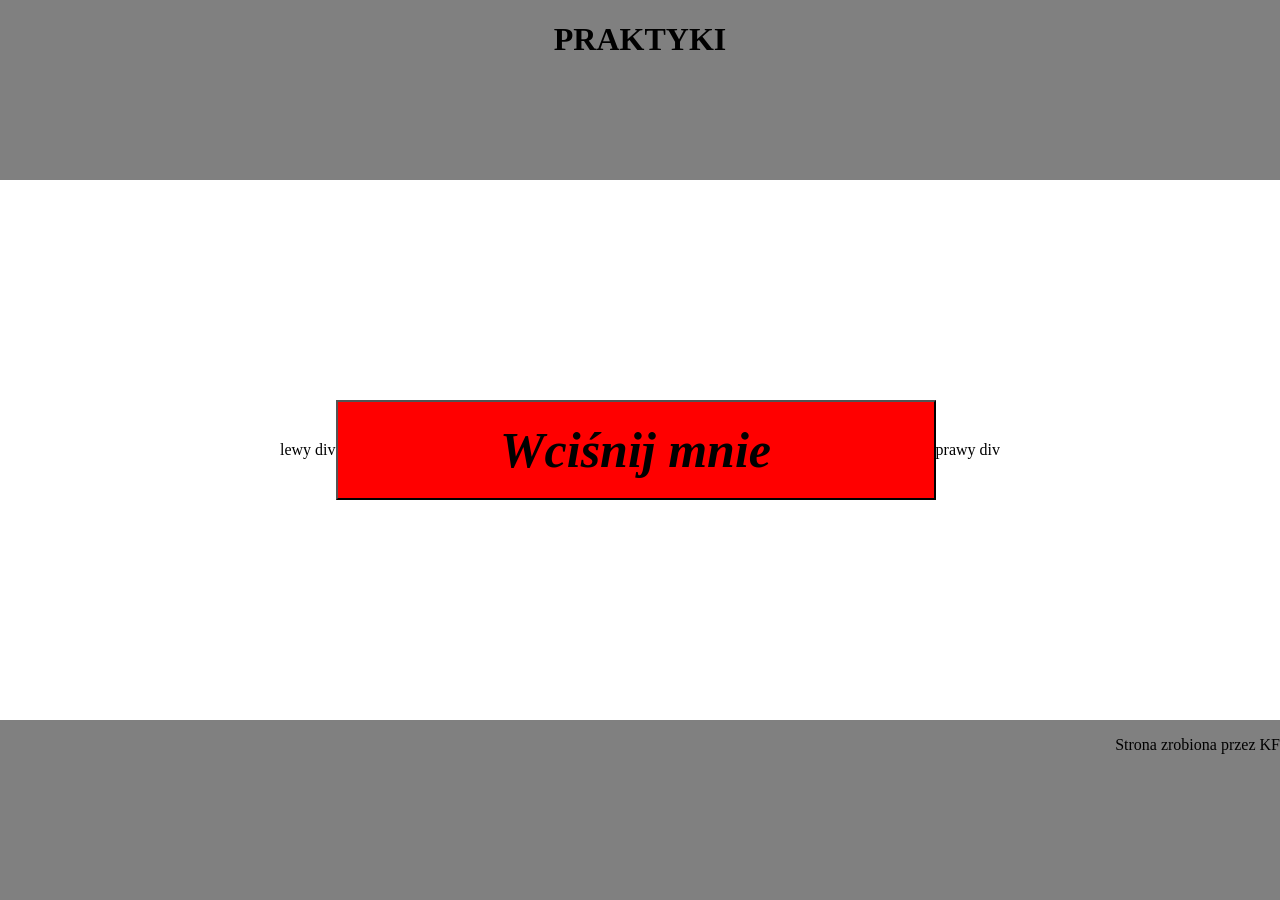
==== index.html @ 89f94a01 "Add layout with left, center, and right divs" ====
<!DOCTYPE html>
<head>
  <title> praktyki </title>
  <link rel="stylesheet" href="style.css">
</head>
<body>
  <header>
    <h1>PRAKTYKI</h1>
  </header>
  <!----------------------->
  <main>
    <div id="left">
      <p>lewy div</p>
    </div>
    <div id="center">
      <button id="guzik1"><b><i>Wciśnij mnie</i></b></button>
    </div>
    <div id="right">
      <p>prawy div</p>
    </div>
  </main>
  <!------------------------>
  <footer>
    <p>Strona zrobiona przez KF</p>
  </footer>
  
  
</body>
</html>
---- style.css ----
body {
  height: 100vh;
  margin: 0;
  display: flex;
  flex-direction: column;
}

header {
  flex: 2;
  background: gray;
  color: black;
  text-align: center;
}

main {
  flex: 6;
  background: white;
  color: black;

  display: flex;
  justify-content: center;
  align-items: center;
}

footer {
  flex: 2;
  background: gray;
  color: black;
  text-align: right;
}

#guzik1 {
  width: 600px;
  height: 100px;
  background: red;
  color: black;
  font-size: 50px;
  font-family: "Comic Sans MS", "Comic Sans", cursive;
}
#guzik1:hover {
  background: blue;
  color: white;
  font-size: 30px;
  transform: scale(0.5);
}
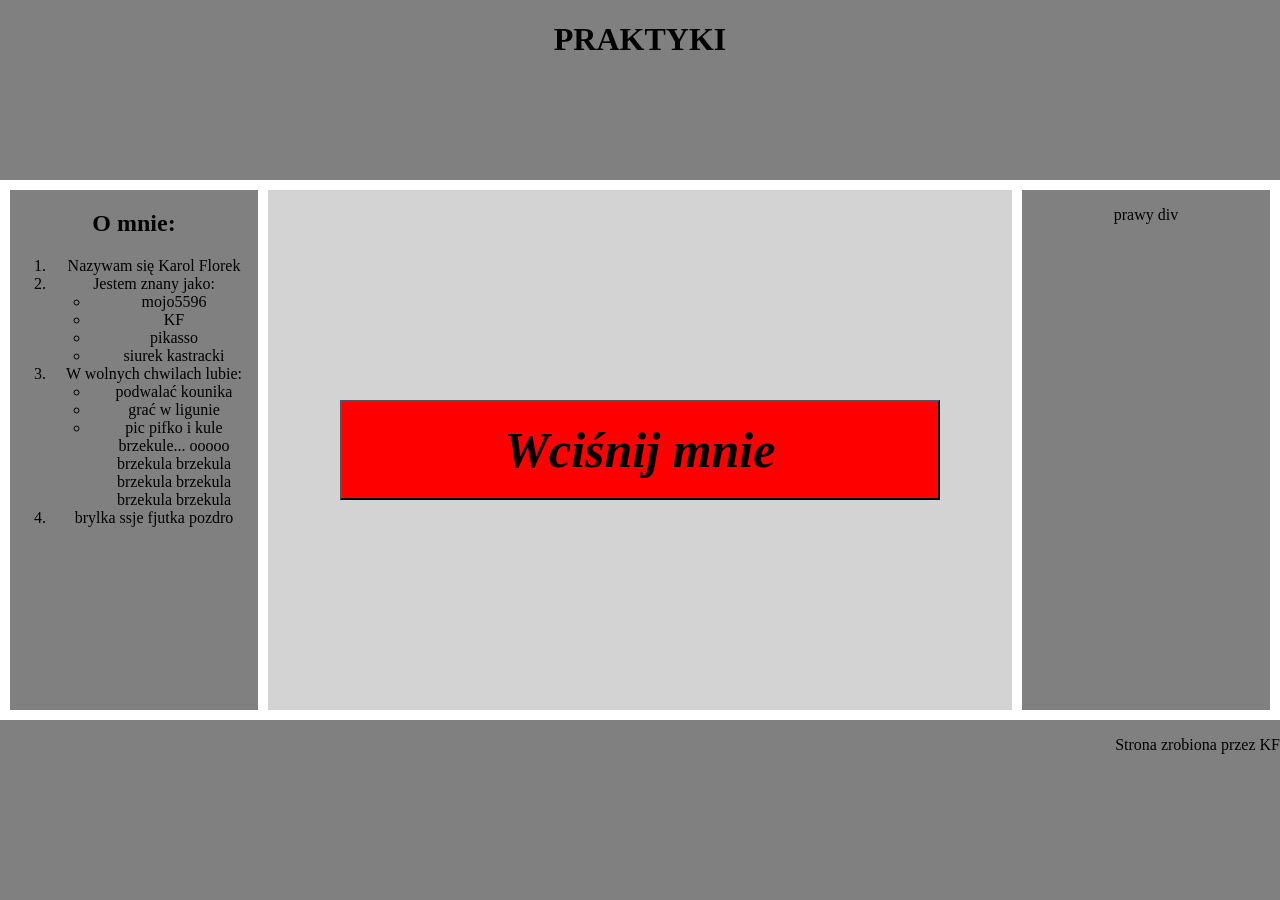
==== commit f29eaa62: "Add personal information section to index.html" ====
--- a/index.html
+++ b/index.html
@@ -10,7 +10,26 @@
   <!----------------------->
   <main>
     <div id="left">
-      <p>lewy div</p>
+      <h2>O mnie:</h2>
+      <ol>
+        <li>Nazywam się Karol Florek</li>
+        <li>Jestem znany jako:
+          <ul>
+            <li>mojo5596</li>
+            <li>KF</li>
+            <li>pikasso</li>
+            <li>siurek kastracki</li>
+          </ul>
+        </li>
+        <li>W wolnych chwilach lubie:
+          <ul>
+            <li>podwalać kounika</li>
+            <li>grać w ligunie</li>
+            <li>pic pifko i kule brzekule... ooooo brzekula brzekula brzekula brzekula brzekula brzekula</li>
+          </ul>
+        </li>
+        <li>brylka ssje fjutka pozdro</li>
+      </ol>
     </div>
     <div id="center">
       <button id="guzik1"><b><i>Wciśnij mnie</i></b></button>
--- a/style.css
+++ b/style.css
@@ -18,8 +18,6 @@
   color: black;
 
   display: flex;
-  justify-content: center;
-  align-items: center;
 }
 
 footer {
@@ -43,3 +41,25 @@
   font-size: 30px;
   transform: scale(0.5);
 }
+
+#left{
+  width: 20%;
+  text-align: center;
+  background: gray;
+  margin: 10px;
+}
+#right{
+  width: 20%;
+  text-align: center;
+  background: gray;
+  margin: 10px;
+}
+#center{
+  width: 60%;
+  display: flex;
+  justify-content: center;
+  align-items: center;
+  background: lightgray;
+  margin-top: 10px;
+  margin-bottom: 10px;
+}
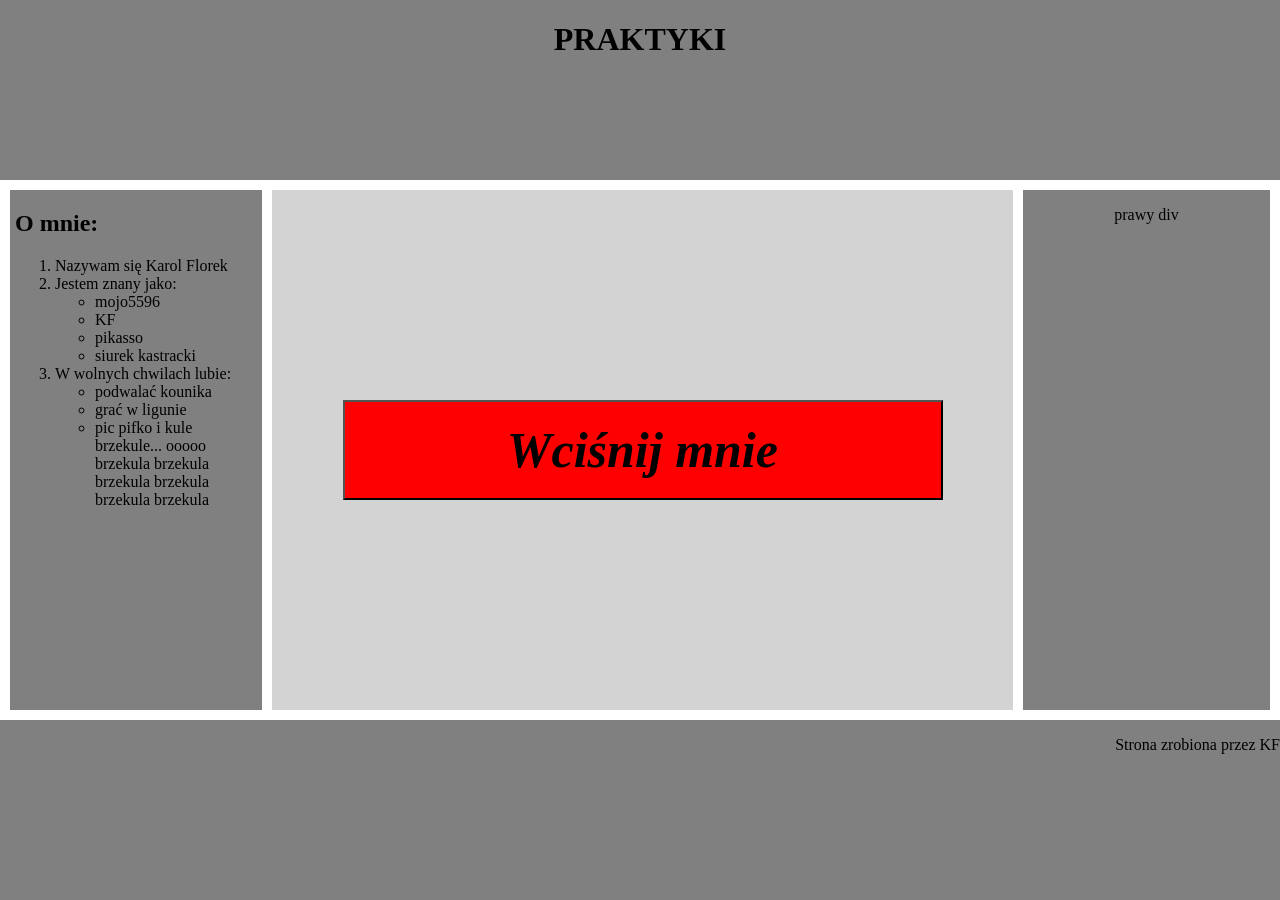
==== commit 8c5167db: "Remove a list item from index.html" ====
--- a/index.html
+++ b/index.html
@@ -28,7 +28,6 @@
             <li>pic pifko i kule brzekule... ooooo brzekula brzekula brzekula brzekula brzekula brzekula</li>
           </ul>
         </li>
-        <li>brylka ssje fjutka pozdro</li>
       </ol>
     </div>
     <div id="center">
--- a/style.css
+++ b/style.css
@@ -44,9 +44,10 @@
 
 #left{
   width: 20%;
-  text-align: center;
+  text-align: left;
   background: gray;
   margin: 10px;
+  padding-left: 5px;
 }
 #right{
   width: 20%;
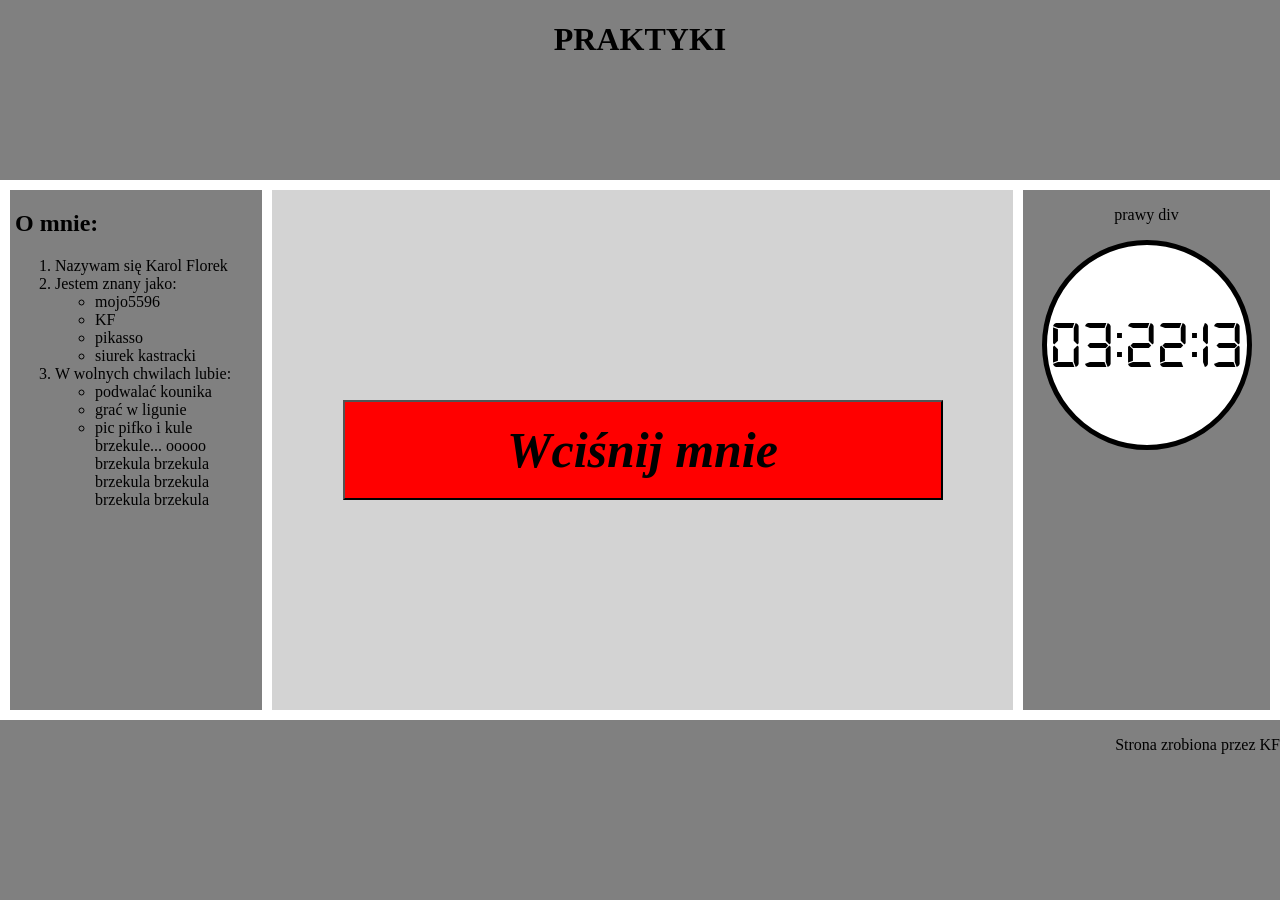
==== commit 47a233cb: "ale stronka RAHH" ====
--- a/index.html
+++ b/index.html
@@ -35,6 +35,8 @@
     </div>
     <div id="right">
       <p>prawy div</p>
+      <div id="zegar">
+      </div>
     </div>
   </main>
   <!------------------------>
@@ -42,6 +44,6 @@
     <p>Strona zrobiona przez KF</p>
   </footer>
   
-  
+  <script src="script.js"></script>
 </body>
 </html>
--- a/style.css
+++ b/style.css
@@ -1,3 +1,8 @@
+@font-face {
+    font-family: zegar;
+    src: url('digital-7.ttf');
+  }
+  
 body {
   height: 100vh;
   margin: 0;
@@ -54,7 +59,26 @@
   text-align: center;
   background: gray;
   margin: 10px;
+  display: flex;
+  flex-direction: column;
+  align-items: center;
 }
+
+#zegar{
+  height:200px;
+  width: 200px;
+  background: white;
+  border-radius: 50%;
+  border-color: black;
+  border-width: 5px;
+  border-style: solid;
+  align-items: center;
+  display: flex;
+  justify-content: center;
+  font-family: zegar;
+  font-size: 67px;
+}
+
 #center{
   width: 60%;
   display: flex;
@@ -63,4 +87,4 @@
   background: lightgray;
   margin-top: 10px;
   margin-bottom: 10px;
-}
+}
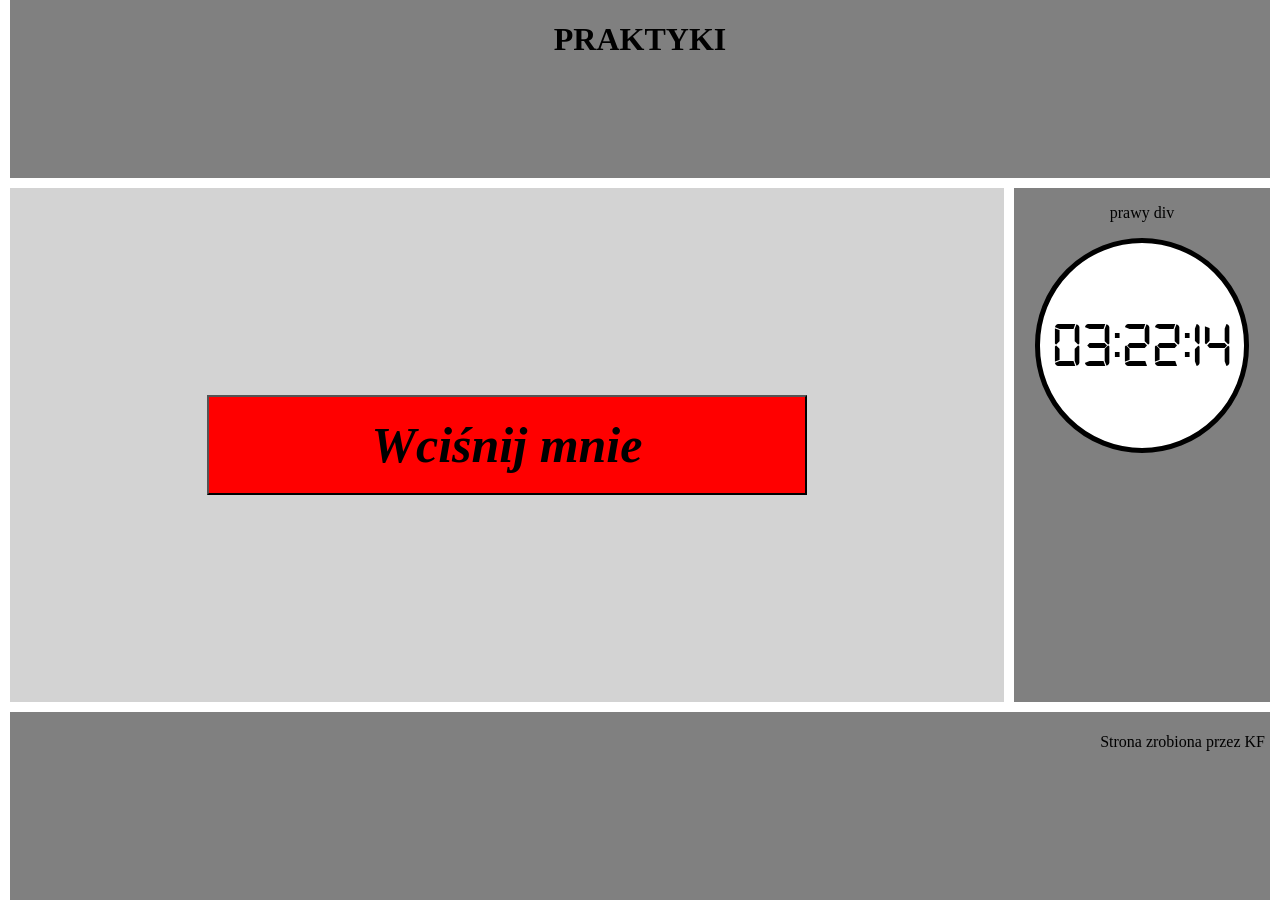
==== commit 02ebd935: "posrany ten kod" ====
--- a/index.html
+++ b/index.html
@@ -9,7 +9,7 @@
   </header>
   <!----------------------->
   <main>
-    <div id="left">
+    <div id="left" >
       <h2>O mnie:</h2>
       <ol>
         <li>Nazywam się Karol Florek</li>
--- a/style.css
+++ b/style.css
@@ -1,6 +1,6 @@
 @font-face {
     font-family: zegar;
-    src: url('digital-7.ttf');
+    src: url('zasoby/czcionki/digital-7.ttf');
   }
   
 body {
@@ -8,6 +8,8 @@
   margin: 0;
   display: flex;
   flex-direction: column;
+  background: white;
+  transition: background 0.5s ease, color 0.5s ease;
 }
 
 header {
@@ -15,14 +17,21 @@
   background: gray;
   color: black;
   text-align: center;
+  transition: background 0.5s ease, color 0.5s ease;
+  margin-left: 10px;
+  margin-right: 10px;
 }
 
 main {
   flex: 6;
   background: white;
   color: black;
-
+  transition: background 0.5s ease, color 0.5s ease;
   display: flex;
+  
+  
+  align-items: stretch; 
+  overflow: hidden; 
 }
 
 footer {
@@ -30,6 +39,10 @@
   background: gray;
   color: black;
   text-align: right;
+  padding: 5px;
+  transition: background 0.5s ease, color 0.5s ease;
+  margin-left: 10px;
+  margin-right: 10px;
 }
 
 #guzik1 {
@@ -47,14 +60,38 @@
   transform: scale(0.5);
 }
 
-#left{
-  width: 20%;
+#center {
+  flex: 1; 
+  display: flex;
+  justify-content: center;
+  align-items: center;
+  background: lightgray;
+  margin-top: 10px;
+  margin-bottom: 10px;
+  transition: background 0.5s ease, color 0.5s ease;
+}
+
+#left {
+  width: 20%; 
   text-align: left;
   background: gray;
-  margin: 10px;
   padding-left: 5px;
+  
+  
+  margin-top: 10px;
+  margin-bottom: 10px;
+  margin-right: 10px; 
+  
+  transition: background 0.5s ease, color 0.5s ease, transform 0.5s ease, margin-left 0.5s ease;
+  transform: translateX(-100%);
+  
+  
+  margin-left: calc(-20% - 5px); 
 }
+
 #right{
+  container-type: inline-size;
+  container-name: zegar-kontener;
   width: 20%;
   text-align: center;
   background: gray;
@@ -62,11 +99,12 @@
   display: flex;
   flex-direction: column;
   align-items: center;
+  transition: background 0.5s ease, color 0.5s ease;
 }
 
 #zegar{
-  height:200px;
-  width: 200px;
+  aspect-ratio: 1/1;
+  width: 80cqw;
   background: white;
   border-radius: 50%;
   border-color: black;
@@ -76,15 +114,54 @@
   display: flex;
   justify-content: center;
   font-family: zegar;
-  font-size: 67px;
+  font-size: 25cqw;
+  color: black;
+  transition: background 0.5s ease, color 0.5s ease;
 }
 
-#center{
-  width: 60%;
-  display: flex;
-  justify-content: center;
-  align-items: center;
-  background: lightgray;
-  margin-top: 10px;
-  margin-bottom: 10px;
+
+
+/*dark mode*/
+body.dark-mode {
+  background: #2b2b2b
+}
+
+body.dark-mode header {
+  background: #1a1a1a; 
+  color: #e0e0e0;
+}
+
+body.dark-mode main {
+  background: #2b2b2b; 
+  color: #e0e0e0;
+}
+
+body.dark-mode footer {
+  background: #1a1a1a; 
+  color: #e0e0e0;
+}
+
+body.dark-mode #left {
+  background: #1a1a1a; 
+}
+
+body.dark-mode #right {
+  background: #1a1a1a;
+}
+
+body.dark-mode #center {
+  background: #222222; 
+  color: #e0e0e0;
+}
+
+body.dark-mode #zegar {
+  background: #1e1e24;
+  color: #e0e0e0;
+  border-color: #333344;
+}
+
+/*wysuwanie lewego diva*/
+#left.active {
+  transform: translateX(0);
+  margin-left: 10px;
 }
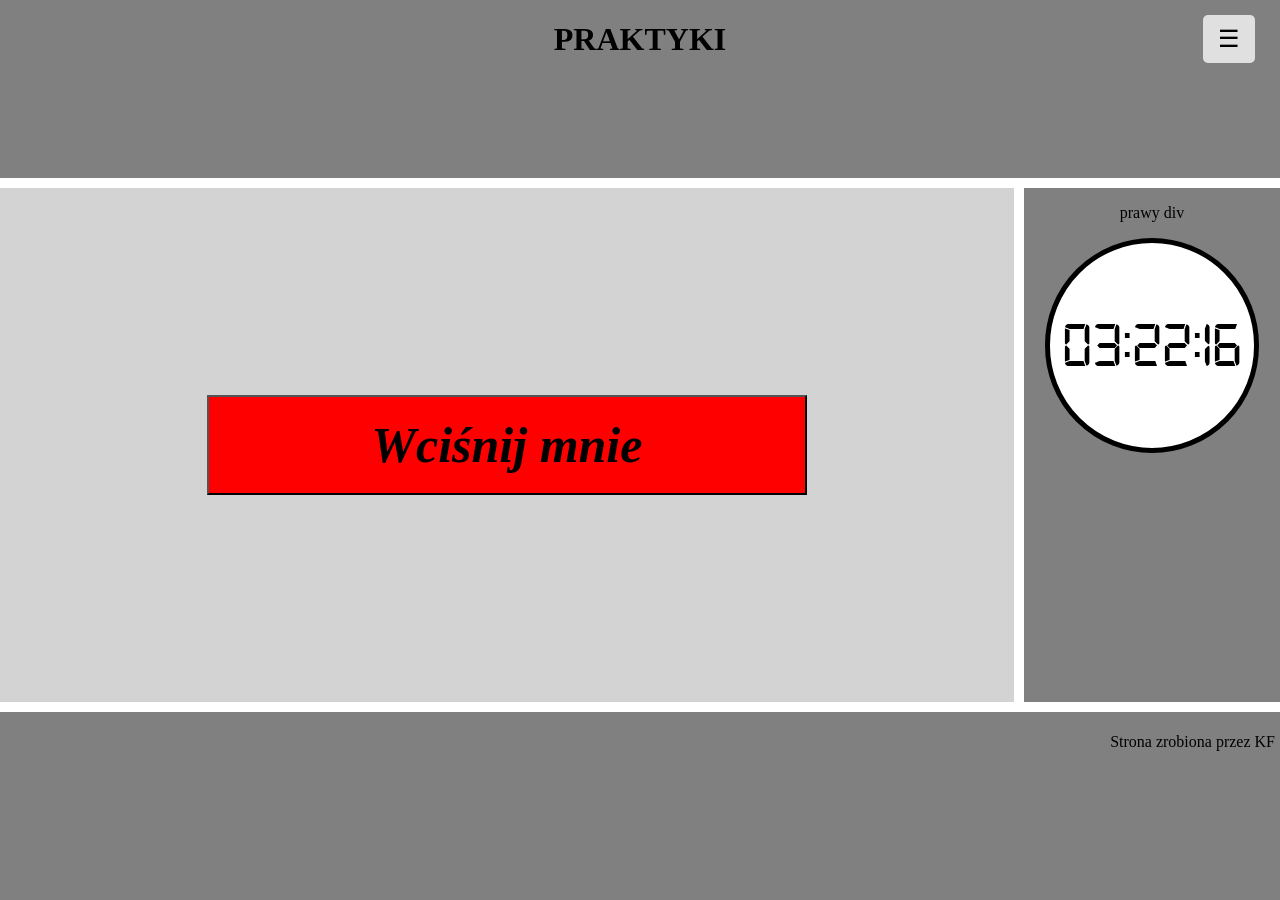
==== commit ac6d5bf9: "ale menu" ====
--- a/index.html
+++ b/index.html
@@ -4,12 +4,8 @@
   <link rel="stylesheet" href="style.css">
 </head>
 <body>
-  <header>
-    <h1>PRAKTYKI</h1>
-  </header>
-  <!----------------------->
-  <main>
-    <div id="left" >
+  <button id="guzik-menu">☰</button>
+  <div id="left">
       <h2>O mnie:</h2>
       <ol>
         <li>Nazywam się Karol Florek</li>
@@ -30,6 +26,13 @@
         </li>
       </ol>
     </div>
+  <div id="prawa-strona">
+  <header>
+    <h1>PRAKTYKI</h1>
+  </header>
+  <!----------------------->
+  <main>
+    
     <div id="center">
       <button id="guzik1"><b><i>Wciśnij mnie</i></b></button>
     </div>
@@ -43,6 +46,7 @@
   <footer>
     <p>Strona zrobiona przez KF</p>
   </footer>
+  </div>
   
   <script src="script.js"></script>
 </body>
--- a/style.css
+++ b/style.css
@@ -6,10 +6,18 @@
 body {
   height: 100vh;
   margin: 0;
-  display: flex;
-  flex-direction: column;
+  display: flex; 
+  flex-direction: row; 
   background: white;
   transition: background 0.5s ease, color 0.5s ease;
+  overflow: hidden; 
+}
+
+#prawa-strona {
+  flex: 1; 
+  height: 100vh;
+  display: flex;
+  flex-direction: column; 
 }
 
 header {
@@ -18,8 +26,7 @@
   color: black;
   text-align: center;
   transition: background 0.5s ease, color 0.5s ease;
-  margin-left: 10px;
-  margin-right: 10px;
+  margin-right: 0px;
 }
 
 main {
@@ -41,8 +48,7 @@
   text-align: right;
   padding: 5px;
   transition: background 0.5s ease, color 0.5s ease;
-  margin-left: 10px;
-  margin-right: 10px;
+  margin-right: 0px;
 }
 
 #guzik1 {
@@ -73,20 +79,28 @@
 
 #left {
   width: 20%; 
+  height: 100vh;
   text-align: left;
   background: gray;
   padding-left: 5px;
-  
-  
-  margin-top: 10px;
-  margin-bottom: 10px;
-  margin-right: 10px; 
-  
+  margin-right: 0px; 
   transition: background 0.5s ease, color 0.5s ease, transform 0.5s ease, margin-left 0.5s ease;
   transform: translateX(-100%);
-  
-  
   margin-left: calc(-20% - 5px); 
+}
+
+#guzik-menu {
+  position: fixed;
+  top: 15px;
+  right: 25px;
+  z-index: 1000;
+  padding: 10px 15px;
+  font-size: 24px;
+  background: #e0e0e0;
+  color: black;
+  border: none;
+  cursor: pointer;
+  border-radius: 5px;
 }
 
 #right{
@@ -96,6 +110,7 @@
   text-align: center;
   background: gray;
   margin: 10px;
+  margin-right: 0px;
   display: flex;
   flex-direction: column;
   align-items: center;
@@ -143,6 +158,7 @@
 
 body.dark-mode #left {
   background: #1a1a1a; 
+  color: #e0e0e0;
 }
 
 body.dark-mode #right {
@@ -160,8 +176,14 @@
   border-color: #333344;
 }
 
+body.dark-mode #guzik-menu {
+  background: #333344;
+  color: white;
+}
+
 /*wysuwanie lewego diva*/
 #left.active {
   transform: translateX(0);
-  margin-left: 10px;
+  margin-left: 0px;
+  margin-right: 10px
 }
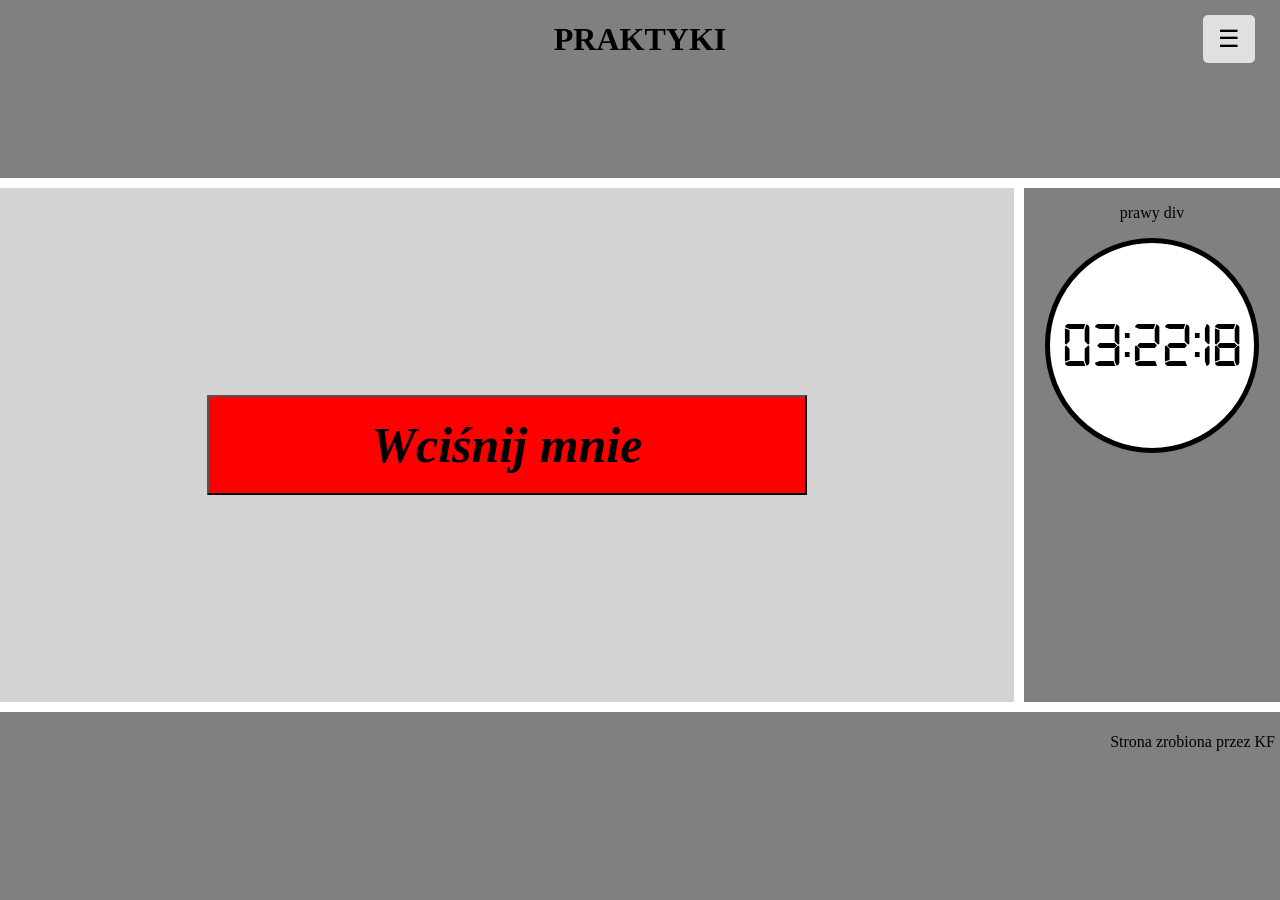
==== commit 4aa49122: "ale podstrony RAHH" ====
--- a/index.html
+++ b/index.html
@@ -1,31 +1,19 @@
 <!DOCTYPE html>
+<html lang="pl">
 <head>
+  <meta charset="UTF-8">
+  <meta name="viewport" content="width=device-width, initial-scale=1.0">
   <title> praktyki </title>
   <link rel="stylesheet" href="style.css">
 </head>
 <body>
   <button id="guzik-menu">☰</button>
   <div id="left">
-      <h2>O mnie:</h2>
-      <ol>
-        <li>Nazywam się Karol Florek</li>
-        <li>Jestem znany jako:
-          <ul>
-            <li>mojo5596</li>
-            <li>KF</li>
-            <li>pikasso</li>
-            <li>siurek kastracki</li>
-          </ul>
-        </li>
-        <li>W wolnych chwilach lubie:
-          <ul>
-            <li>podwalać kounika</li>
-            <li>grać w ligunie</li>
-            <li>pic pifko i kule brzekule... ooooo brzekula brzekula brzekula brzekula brzekula brzekula</li>
-          </ul>
-        </li>
-      </ol>
-    </div>
+    <h2>Linki</h2>
+      <a href="podstrony/omnie/omnie.html">O mnie</a>
+      <a href="podstrony/ulub/ulub.html">Moje ulubione</a>
+      <a href="podstrony/kontakt/kontakt.html">Kontakt</a>
+  </div>
   <div id="prawa-strona">
   <header>
     <h1>PRAKTYKI</h1>
--- a/style.css
+++ b/style.css
@@ -87,6 +87,13 @@
   transition: background 0.5s ease, color 0.5s ease, transform 0.5s ease, margin-left 0.5s ease;
   transform: translateX(-100%);
   margin-left: calc(-20% - 5px); 
+  display: flex;
+  flex-direction: column;
+}
+#left a {
+  color: black;
+  text-decoration: none;
+  transition: color 0.5s ease;
 }
 
 #guzik-menu {
@@ -160,6 +167,9 @@
   background: #1a1a1a; 
   color: #e0e0e0;
 }
+body.dark-mode #left a{
+  color: #e0e0e0;
+}
 
 body.dark-mode #right {
   background: #1a1a1a;
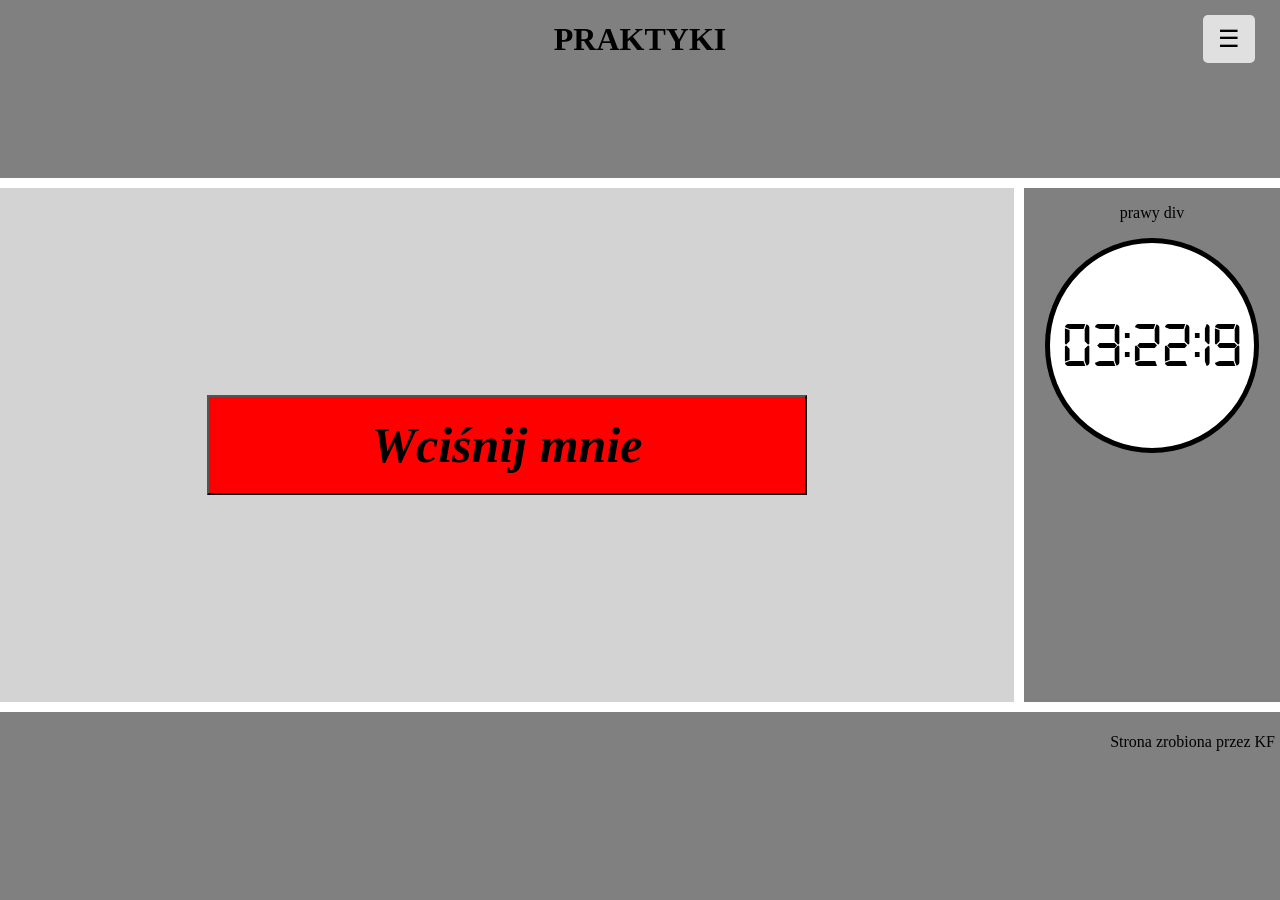
==== commit 9ef4c518: "chyba dziala" ====
--- a/index.html
+++ b/index.html
@@ -2,7 +2,6 @@
 <html lang="pl">
 <head>
   <meta charset="UTF-8">
-  <meta name="viewport" content="width=device-width, initial-scale=1.0">
   <title> praktyki </title>
   <link rel="stylesheet" href="style.css">
 </head>
